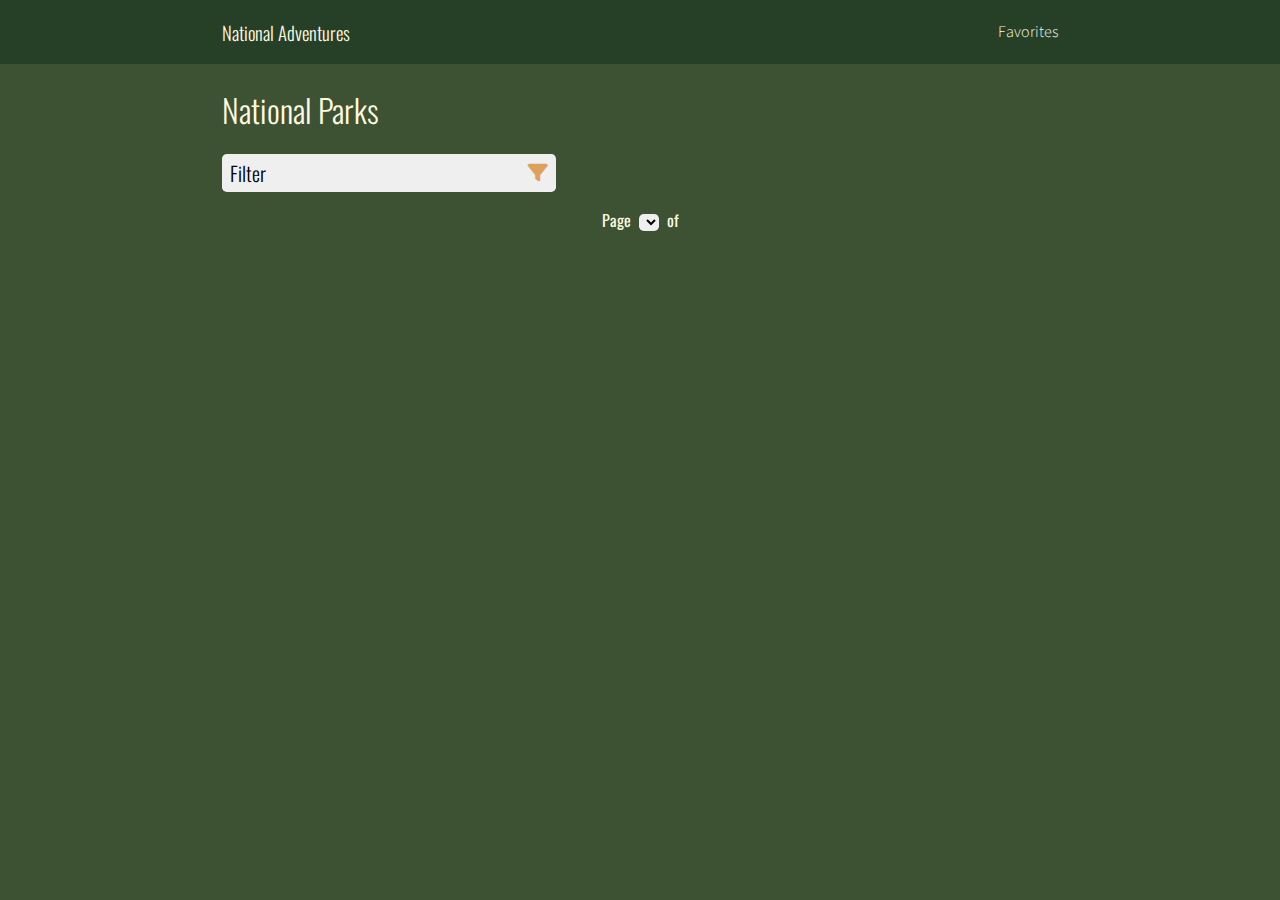
==== index.html @ 4a173e5d "Merge pull request #8 from brendatrieu/issue-3-user-can-favorite-park" ====
<!DOCTYPE html>
<html lang="en">
<head>
  <meta charset="UTF-8">
  <meta name="viewport" content="width=device-width, initial-scale=1.0">
  <title>National Adventures</title>
  <link rel="icon" href="images/favicon.ico">
  <link rel="stylesheet" href="https://cdnjs.cloudflare.com/ajax/libs/font-awesome/6.0.0/css/all.min.css"
    integrity="sha512-9usAa10IRO0HhonpyAIVpjrylPvoDwiPUiKdWk5t3PyolY1cOd4DSE0Ga+ri4AuTroPR5aQvXU9xC6qOPnzFeg=="
    crossorigin="anonymous" referrerpolicy="no-referrer" />
  <link rel="stylesheet" href="css/reset.css">
  <link rel="stylesheet" href="css/layout.css">
  <link rel="stylesheet" href="css/styles.css">
  <link rel="preconnect" href="https://fonts.googleapis.com">
  <link rel="preconnect" href="https://fonts.gstatic.com" crossorigin>
  <link
    href="https://fonts.googleapis.com/css2?family=Oswald:wght@200;300;400;500;600;700&family=Source+Sans+Pro:ital,wght@0,200;0,300;0,400;0,600;0,700;0,900;1,200;1,300;1,400;1,600;1,700;1,900&display=swap"
    rel="stylesheet">
</head>
<body>
  <nav>
    <div class="nav-content">
      <h3 class="nav-header">National Adventures</h3>
      <ul class="nav-links">
        <li>Favorites</li>
      </ul>
    </div>
  </nav>
  <div class="container">
    <header>
      <div class="col-full header">
        <h1 class="page-header">National Parks</h1>
        <i id="header-fav" class="hidden fa-regular fa-star"></i>
      </div>
      <button class="filter-bar col-two-fifths" type="button"><span>Filter</span><i class="fa-solid fa-filter"></i></button>
    </header>
    <main>
      <section class="" id="home-page">

      </section>
      <section class="hidden" id="individual-park">
        <div class="col-full">
          <img id="indiv-park-img" src=""
            alt="Preview of national park">
        </div>
        <h2 class="general-header">Park Information</h2>
        <div class="direction-swap">
          <div class="col-two-fifths">
            <h4 class="subheading">Physical Address</h4>
            <p id="address"></p>
            <h4 class="subheading">Contact Information</h4>
            <p id="contact-info"></p>
          </div>
          <div class="col-three-fifths">
            <h4 class="subheading">Directions:</h4>
            <p id="directions"></p>
            <div class="direction-swap">
              <a id="directions-url" target="blank" href="">Additional Direction Details</a>
              <a id="google-maps" target="blank" href="">Google Maps</a>
            </div>
            <h4 class="subheading">Weather Information:</h4>
            <p id="weather"></p>
          </div>
        </div>
        <h2 class="general-header">Things to Do</h2>
        <div class="direction-swap">
          <div class="col-half">
            <h4 class="subheading">Topics: </h4>
            <ul class="overflow" id="topics">

            </ul>
          </div>
          <div class="col-half">
            <h4 class="subheading">Activities: </h4>
            <ul class="overflow" id="activities">

            </ul>
          </div>
        </div>
      </section>
      <section class="" id="Favorites">
        <div class="hidden col-full" id="no-results">
          <h2 class="general-header">No Favorites Yet!</h2>
          <button class="find-parks" type="button">Find Parks</button>
        </div>
        <div class="" id="fav-parks">

        </div>
      </section>
    </main>
    <footer class="col-full">
      <form method="get" class="page-num">
        <label>
          Page
          <select name="pageNum" id="page-num">

          </select>
          of <span id="total-pages"></span>
        </label>
      </form>
    </footer>
  </div>
  <script src="js/data.js"></script>
  <script src="js/main.js"></script>
</body>
</html>
---- css/layout.css ----
.hidden {
  display: none !important;
}

.container,
.nav-content {
  margin: 0 auto;
  padding: 0 2rem;
}

.col-full,
.col-fifth,
.col-two-fifths,
.col-half,
.col-three-fifths,
.col-four-fifths {
  width: 100%;
}

.align-right {
  display: flex;
  justify-content: flex-end;
}

.direction-swap {
  display: flex;
  flex-direction: column;
  padding: 0 1.5rem;
}

@media screen and (min-width: 768px) {
  .container,
  .nav-content {
    max-width: 900px;
  }

  .col-fifth {
    width: 20%;
  }

  .col-two-fifths {
    width: 40%;
  }

  .col-three-fifths {
    width: 60%;
  }

  .col-half {
    width: 50%;
  }

  .col-four-fifths {
    width: 80%;
  }

  .direction-swap {
    flex-direction: row;
  }
}
---- css/styles.css ----
body {
  font-family: "Source Sans Pro", sans-serif;
  background-color: #3c5233;
  font-weight: 300;
}

.nav-header,
.page-header,
.high-lvl-title,
.more-info,
.find-parks,
.filter-bar,
.general-header,
.subheading {
  font-family: Oswald, sans-serif;
  font-weight: 300;
}

.nav-header,
a,
button,
i,
select,
.nav-links {
  cursor: pointer;
}

nav {
  color: #fefae0;
  background-color: #264027;
}

.nav-content,
.details-high-lvl-header,
.filter-bar,
.header {
  display: flex;
  justify-content: space-between;
  align-items: center;
}

.nav-content > ul {
  list-style: none;
}

.page-header {
  color: #fefae0;
  max-width: 80%;
}

.filter-bar {
  font-size: 1.25rem;
  padding: 0.25rem 0.5rem;
}

button,
a,
select {
  border-radius: 0.3rem;
  border: none;
}

i {
  color: #dda15e;
}

.park-high-lvl {
  margin: 1.5rem auto;
  background-color: white;
  border-radius: 0.3rem;
}

img {
  width: 100%;
  object-fit: cover;
  border-radius: 0.3rem 0.3rem 0 0;
}

.details-high-lvl {
  padding: 1.5rem;
}

.high-lvl-title {
  margin: 0;
  width: 75%;
}

.fa-star {
  scale: 1.5;
}

.more-info,
.find-parks,
a {
  background-color: #dda15e;
  color: #fefae0;
  padding: 0.25rem 0.75rem;
}

#no-results {
  display: flex;
  flex-direction: column;
  align-items: center;
  color: #fefae0;
  padding: 1.5rem;
}

.page-num {
  font-family: Oswald, sans-serif;
  color: #fefae0;
  font-weight: 400;
  text-align: center;
  margin: 1rem auto;
}

.find-parks {
  margin: 1.5rem;
  font-size: 1.25rem;
}

#page-num {
  margin: 0 0.25rem;
}

#individual-park {
  background-color: white;
  border-radius: 0.3rem;
}

#indiv-park-img {
  height: 25vh;
}

.general-header {
  margin: 0.5rem 0 0;
  padding: 0 1.5rem;
}

.subheading {
  margin: 0.75rem 0;
}

a {
  display: inline-block;
  margin: 0.5rem;
  text-decoration: none;
  text-align: center;
  align-self: center;
}

p {
  overflow-wrap: break-word;
}

.overflow {
  margin-bottom: 1.5rem;
  padding: 0 1.5rem;
  border: #dda15e solid 0.5px;
  border-radius: 0.3rem;
  max-width: 95%;
  height: 12rem;
  overflow: scroll;
  overflow-x: hidden;
}

.overflow > li {
  overflow-wrap: break-word;
}

#address,
#contact-info {
  white-space: pre-wrap;
}

@media screen and (min-width: 768px) {
  .park-high-lvl {
    display: flex;
  }

  .img-high-lvl {
    height: 100%;
    border-radius: 0.3rem 0 0 0.3rem;
  }

  #indiv-park-img {
    height: 45vh;
    object-position: 60% 40%;
    border-radius: 0.3 0.3 0 0;
  }
}
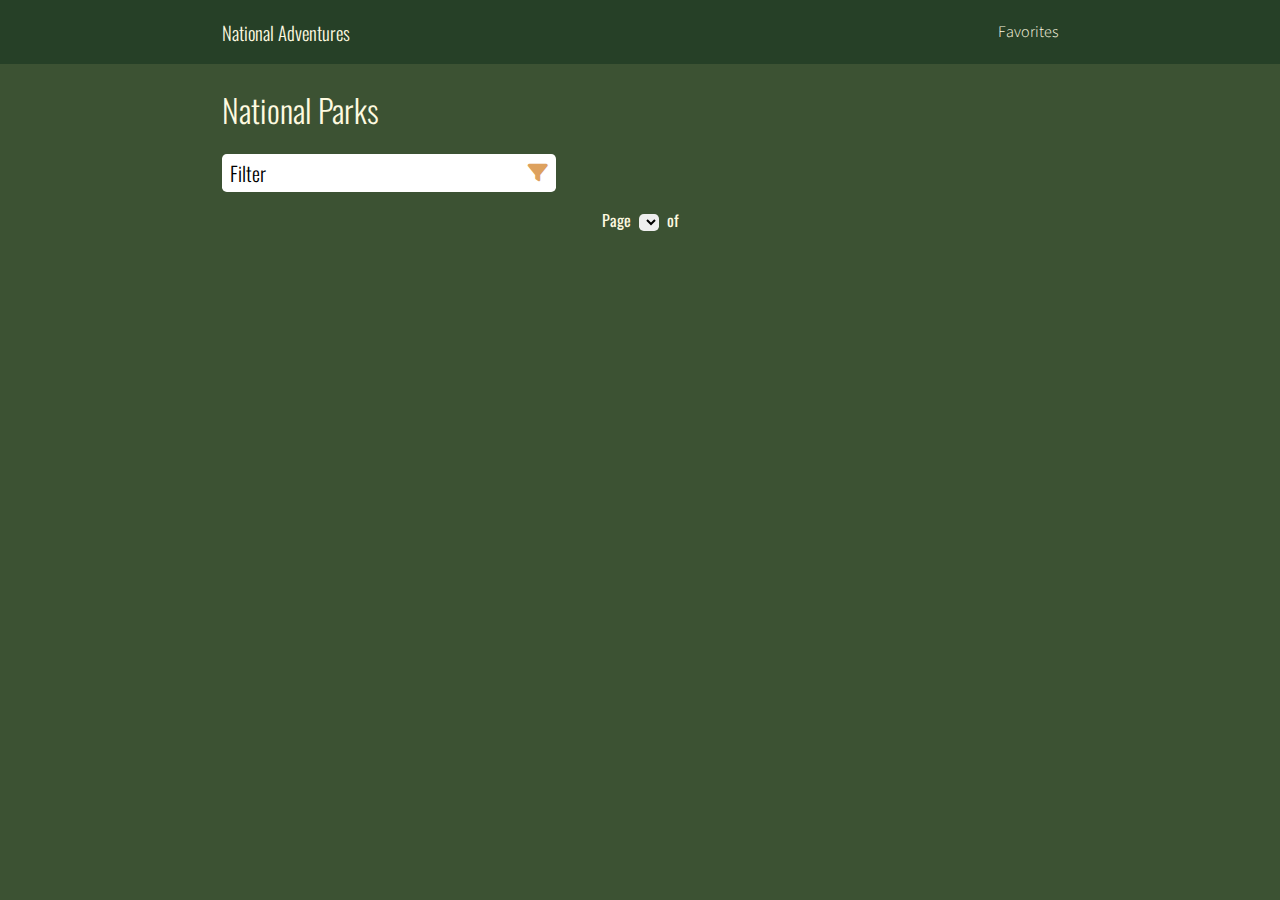
==== commit eaaedeb3: "Created toggle function for displaying filter fields." ====
--- a/index.html
+++ b/index.html
@@ -33,6 +33,35 @@
         <i id="header-fav" class="hidden fa-regular fa-star"></i>
       </div>
       <button class="filter-bar col-two-fifths" type="button"><span>Filter</span><i class="fa-solid fa-filter"></i></button>
+      <div class="col-full hidden" id="filter-modal">
+        <form method="get" id="filter-form">
+          <div class="align-top" id="state-components">
+            <h4 class="subheading">States</h4>
+            <button class="filter-field" id="state-dropdown" type="button"><span>Select</span><i
+                class="fa-solid fa-caret-down"></i></button>
+            <fieldset class="hidden" id="state-options">
+
+            </fieldset>
+          </div>
+          <div class="align-top" id="activity-components">
+            <h4 class="subheading">Activities</h4>
+            <button class="filter-field" id="activity-dropdown" type="button"><span>Select</span><i
+                class="fa-solid fa-caret-down"></i></button>
+            <fieldset class="hidden" id="activity-options">
+
+            </fieldset>
+          </div>
+          <div id="topic-components">
+            <h4 class="subheading">Topic</h4>
+            <button class="filter-field" id="topic-dropdown" type="button"><span>Select</span><i
+                class="fa-solid fa-caret-down"></i></button>
+            <fieldset class="" id="topic-options">
+
+            </fieldset>
+          </div>
+          <button class="" type="submit" id="filter-search">Search</button>
+        </form>
+      </div>
     </header>
     <main>
       <section class="" id="home-page">
--- a/css/styles.css
+++ b/css/styles.css
@@ -10,6 +10,7 @@
 .more-info,
 .find-parks,
 .filter-bar,
+#filter-search,
 .general-header,
 .subheading {
   font-family: Oswald, sans-serif;
@@ -48,9 +49,79 @@
   max-width: 80%;
 }
 
+.subheading {
+  margin: 0.75rem 0;
+}
+
 .filter-bar {
   font-size: 1.25rem;
+}
+
+.filter-bar,
+#filter-modal,
+.filter-field {
   padding: 0.25rem 0.5rem;
+  background-color: white;
+  border-radius: 0.3rem;
+}
+
+#filter-modal,
+.filter-field {
+  margin: 0.5rem 0;
+}
+
+#filter-form,
+.filter-field {
+  display: flex;
+  align-items: center;
+  justify-content: space-between;
+}
+
+#filter-form {
+  flex-wrap: wrap;
+}
+
+.filter-field,
+fieldset {
+  border: 1px solid #dda15e;
+  font-size: 0.9rem;
+  width: 100%;
+  border-radius: 0.3rem;
+}
+
+.filter-field {
+  color: gray;
+}
+
+fieldset {
+  margin: 0;
+  padding: 0.2rem;
+  height: 5rem;
+  overflow-y: scroll;
+  display: flex;
+  flex-direction: column;
+}
+
+.align-top {
+  align-self: flex-start;
+}
+
+#state-components {
+  width: 40%;
+}
+
+#activity-components {
+  width: 55%;
+}
+
+#topic-components {
+  width: 55%;
+}
+
+#filter-search {
+  margin: 0.5rem;
+  align-self: flex-end;
+  width: 30%;
 }
 
 button,
@@ -91,6 +162,7 @@
 
 .more-info,
 .find-parks,
+#filter-search,
 a {
   background-color: #dda15e;
   color: #fefae0;
@@ -134,10 +206,6 @@
 .general-header {
   margin: 0.5rem 0 0;
   padding: 0 1.5rem;
-}
-
-.subheading {
-  margin: 0.75rem 0;
 }
 
 a {
@@ -187,4 +255,20 @@
     object-position: 60% 40%;
     border-radius: 0.3 0.3 0 0;
   }
-}
+
+  #state-components {
+    width: 20%;
+  }
+
+  #activity-components {
+    width: 30%;
+  }
+
+  #topic-components {
+    width: 30%;
+  }
+
+  #filter-search {
+    width: 15%;
+  }
+}
